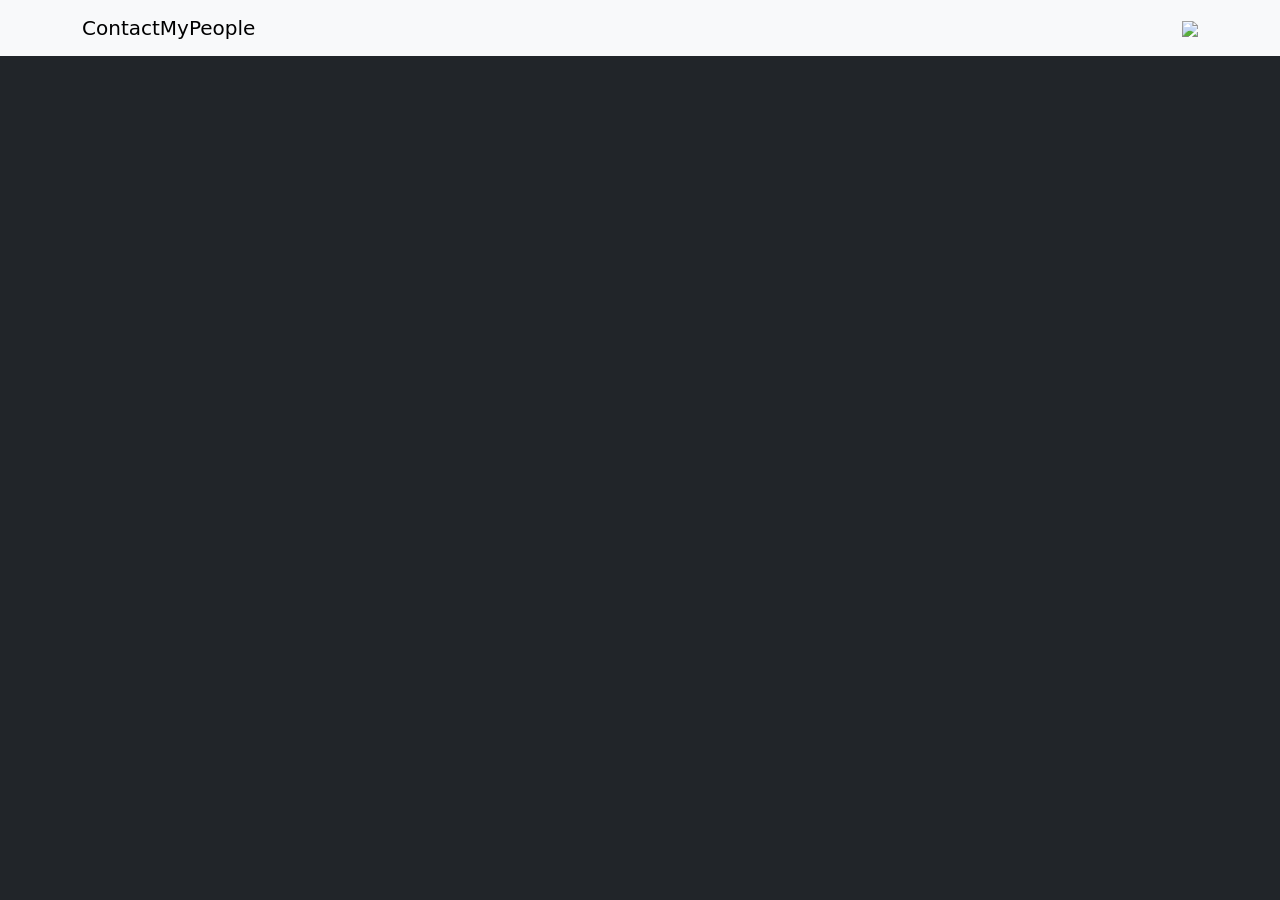
==== My Web Projects/Address book/index.html @ 5c3fab9d "Adding More" ====
<!doctype html>
<html lang="en">

<head>
  <meta charset="utf-8">
  <meta name="viewport" content="width=device-width, initial-scale=1">
  <title>ContactMyPeople | Address</title>
  <link href="https://cdn.jsdelivr.net/npm/bootstrap@5.3.8/dist/css/bootstrap.min.css" rel="stylesheet"
    integrity="sha384-sRIl4kxILFvY47J16cr9ZwB07vP4J8+LH7qKQnuqkuIAvNWLzeN8tE5YBujZqJLB" crossorigin="anonymous">
  <link rel="stylesheet" href="/style.css">
</head>

<body class="text-bg-dark ">
  <nav class="navbar fixed-top navbar-nav-scroll navbar-expand-lg bg-body-tertiary">
    <div class="container-md">
      <a class="navbar-brand" data-bs-toggle="offcanvas" href="#offcanvasExample" aria-controls="offcanvasExample"
        href="#">ContactMyPeople</a>
      <a data-bs-toggle="modal" data-bs-target="#exampleModal">
        <img width="30" src="/person_add_50dp_000000_FILL0_wght400_GRAD0_opsz48.svg">
      </a>
    </div>
  </nav>
  <div class="offcanvas offcanvas-start" tabindex="-1" id="offcanvasExample" aria-labelledby="offcanvasExampleLabel">
    <div class="offcanvas-header">
      <h5 class="offcanvas-title" id="offcanvasExampleLabel"><a class="navbar-brand" data-bs-toggle="offcanvas"
          href="#offcanvasExample" aria-controls="offcanvasExample" href="#">ContactMyPeople</a></h5>
      <button type="button" class="btn-close" data-bs-dismiss="offcanvas" aria-label="Close"></button>
    </div>
    <div class="offcanvas-body">
      <div>
        <label>Search:</label>
        <select id="contactList" class="ms-auto me-2">
          <option class="contactOptions" value="all">All</option>
        </select>
        <select id="TagList">
          <option class="tagOptions" value="default">Default</option>
        </select>
      </div>
    </div>
  </div>
  <br><br><br><br><br>
  <div id="DisplayBox" class="container-sm">

  </div>
  <!-- Modal -->
  <div class="modal modal-lg fade" id="exampleModal" tabindex="-1" aria-labelledby="exampleModalLabel"
    aria-hidden="true">
    <div class="modal-dialog">
      <div class="modal-content">
        <div class="modal-header">
          <h1 class="modal-title fs-5" id="exampleModalLabel">Add Contact</h1>
          <button type="button" class="btn-close" data-bs-dismiss="modal" aria-label="Close"></button>
        </div>
        <div class="modal-body">
          <div class="row">
            <div class=" col-5 col-lg-3"><label>Name:</label></div>
            <div class="col-6 col-lg-2"><input id="nameIN" type="text"></div>
            <div class=" col-5 col-lg-3"><label>Age:</label></div>
            <div class="col-6 col-lg-2"><input id="ageIN" type="number"></div>
            <div class=" col-5 col-lg-3"><label>Date of Birth:</label></div>
            <div class="col-6 col-lg-8"><input id="dobIN" type="date"></div>
            <div class=" col-5 col-lg-3"><label>Address:</label></div>
            <div class="col-6 col-lg-8"><input id="addIN" type="text"></div>
            <div class=" col-5 col-lg-3"><label>Contact No.:</label></div>
            <div class="col-6 col-lg-2"><input id="conIN" type="text"></div>
            <div class=" col-5 col-lg-3"><label>Relation:</label></div>
            <div class="col-6 col-lg-2"><input id="relIN" type="text"></div>
            <div class=" col-5 col-lg-3"><label>Email:</label></div>
            <div class="col-6 col-lg-8"><input id="emailIN" type="email"></div>
            <div style="margin-top: 10px;">
              <hr>
              <h3 style="transform: translateY(-35px);"><span style="background-color: white;">Optional</span>
              </h3>
            </div>
            <div class=" col-5 col-lg-3"><label>Tag:</label></div>
            <div class="col-6 col-lg-2"><input id="tagIN" type="text"></div>
            <div class=" col-5 col-lg-3"><label>Color:</label></div>
            <div class="col-6 col-lg-4"><select id="tagColorIN">
                <option value="blue">blue</option>
                <option value="red">red</option>
                <option value="yellow">yellow</option>
                <option value="black">black</option>
              </select></div>

          </div>

          <div class="modal-footer">
            <button type="button" class="btn btn-secondary" data-bs-dismiss="modal">Close</button>
            <button id="userBtn" type="button" class="btn btn-primary">Save changes</button>
          </div>
        </div>
      </div>
    </div>
    <script src="https://cdn.jsdelivr.net/npm/bootstrap@5.3.8/dist/js/bootstrap.bundle.min.js"
      integrity="sha384-FKyoEForCGlyvwx9Hj09JcYn3nv7wiPVlz7YYwJrWVcXK/BmnVDxM+D2scQbITxI"
      crossorigin="anonymous"></script>
    <script src="/index.js"></script>
</body>

</html>
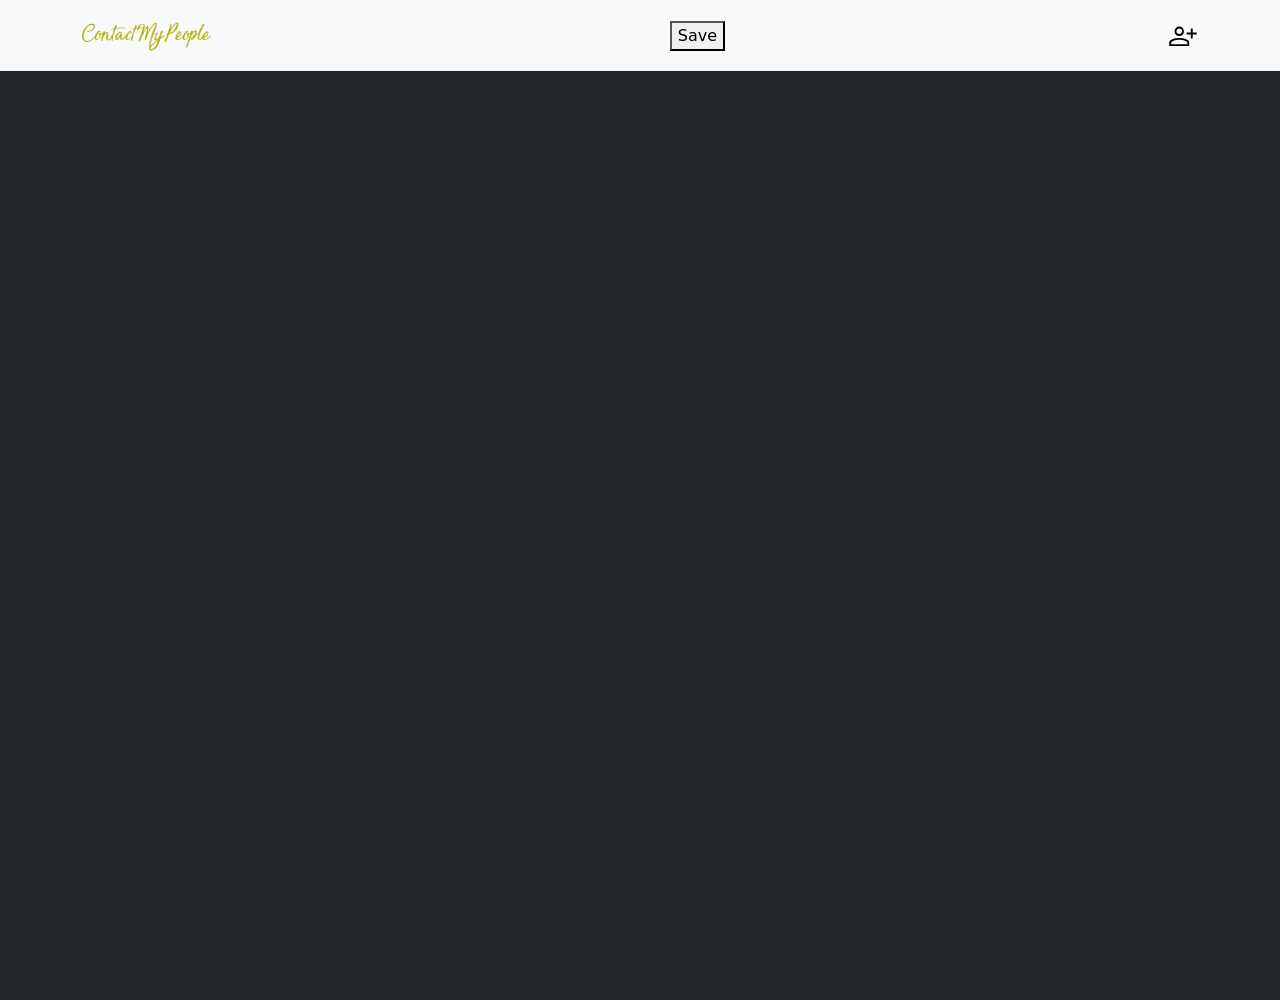
==== commit 601afd45: "Adding Even More" ====
--- a/My Web Projects/Address book/index.html
+++ b/My Web Projects/Address book/index.html
@@ -7,7 +7,61 @@
   <title>ContactMyPeople | Address</title>
   <link href="https://cdn.jsdelivr.net/npm/bootstrap@5.3.8/dist/css/bootstrap.min.css" rel="stylesheet"
     integrity="sha384-sRIl4kxILFvY47J16cr9ZwB07vP4J8+LH7qKQnuqkuIAvNWLzeN8tE5YBujZqJLB" crossorigin="anonymous">
-  <link rel="stylesheet" href="/style.css">
+  <style>
+    body {
+    height: 1000px;
+}
+
+.modal-body div{
+    padding: 10px;
+}
+
+.card-body .badge{
+    position: absolute;
+    top: -15px;
+    right: -35px;
+}
+
+label {
+    font-size: 1.5rem;
+}
+.card{
+    max-width: 600px;
+    margin-left: auto;
+    margin-right: auto;
+    margin-top: 10px;
+    margin-bottom: 1px;
+}
+
+.navbar-brand{
+    font-family: 'Sensations';
+    color: rgb(179, 179, 3);
+    font-size: 30px;
+
+}
+input{
+    width: 100%;
+}
+
+.featured-header {
+  border-bottom: none; /* Removes the bottom border */
+  border-left: none; /* Removes the left border */
+  border-right: none; /* Removes the right border */
+  text-align: center;
+  border-top: 1px solid #000; /* Adds the top line */
+}
+
+.featured-header legend {
+  padding: 0 8px; /* Adds space around the text */
+  font-weight: normal;
+  /* Background is transparent by default, so it works with any page background */
+}
+
+@font-face {
+    font-family: 'Sensations';
+    src: url([data-uri]